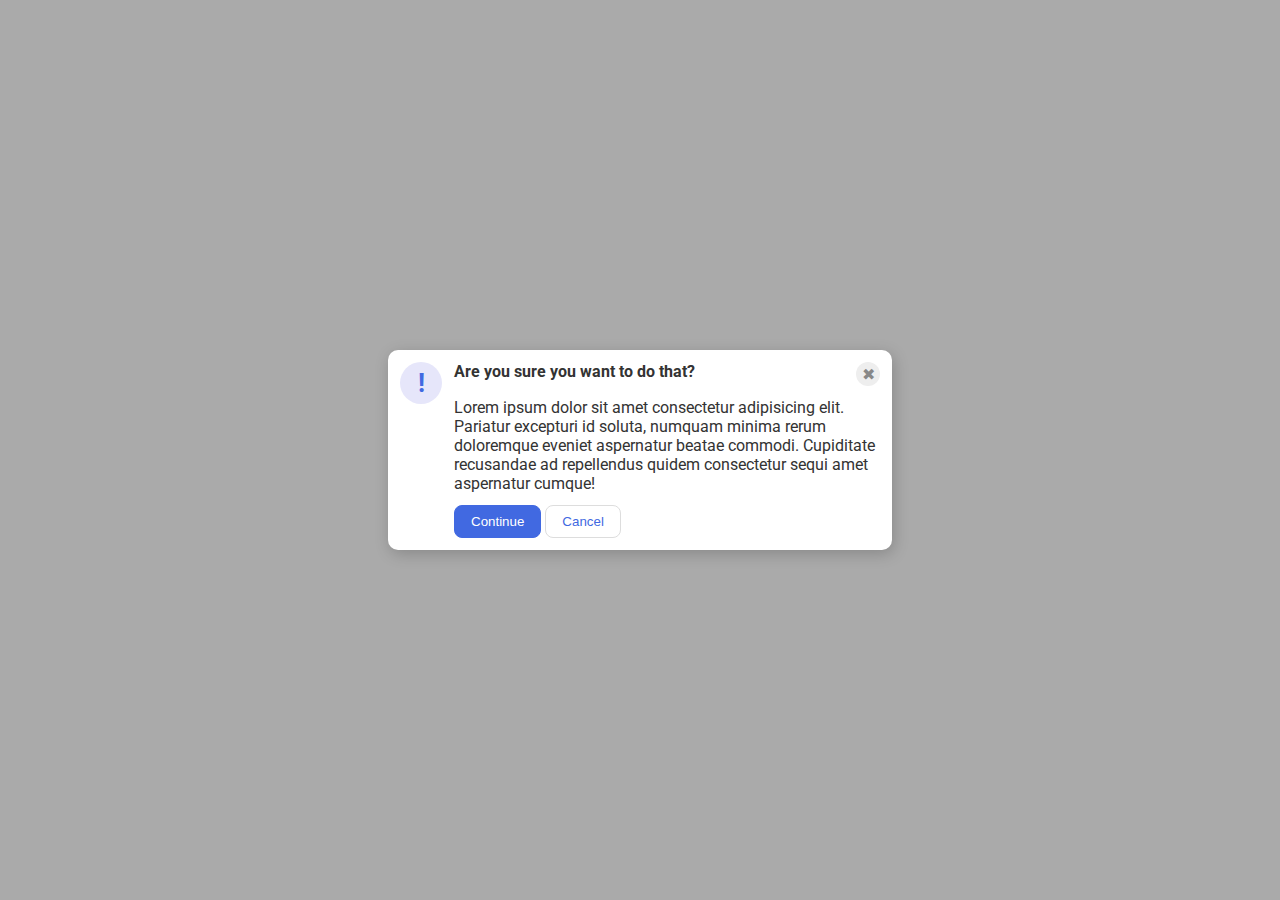
==== flex/05-flex-modal/index.html @ 7e0ee071 "Complete flex exercise 3." ====
<!DOCTYPE html>
<html lang="en">
  <head>
    <meta charset="UTF-8">
    <meta http-equiv="X-UA-Compatible" content="IE=edge">
    <meta name="viewport" content="width=device-width, initial-scale=1.0">
    <link rel="stylesheet" href="style.css">
    <title>Modal</title>
  </head>
  <body>
    <div class="modal">
      <div class="icon">!</div>

      <div class="right-side">
        <div class="section-1">
          <div class="header">Are you sure you want to do that?</div>
          <div class="close-button">✖</div>
        </div>

        <div class="section-2">
          <div class="text">Lorem ipsum dolor sit amet consectetur adipisicing elit. Pariatur excepturi id soluta, numquam minima rerum doloremque eveniet aspernatur beatae commodi. Cupiditate recusandae ad repellendus quidem consectetur sequi amet aspernatur cumque!</div>

          <div class="buttons">
            <button class="continue">Continue</button>
            <button class="cancel">Cancel</button>
          </div>
        </div>
      </div>
    </div>
  </body>
</html>
---- flex/05-flex-modal/style.css ----
@import url('https://fonts.googleapis.com/css2?family=Roboto:wght@400;700&display=swap');

html, body {
  height: 100%;
}

body {
  font-family: Roboto, sans-serif;
  margin: 0;
  background: #aaa;
  color: #333;
  /* I'll give you this one for free lol */
  display: flex;
  align-items: center;
  justify-content: center;
}

.modal {
  background: white;
  width: 480px;
  border-radius: 10px;
  box-shadow: 2px 4px 16px rgba(0,0,0,.2);
  display: flex; 
  padding: 12px;
  gap: 12px;
}

.modal *{
  gap: inherit;
}

.header {
  font-weight: 700;
}
.right-side {
  display: flex;
  flex-direction: column;
}

.section-1 {
  display: flex;
  flex-direction: row;
  justify-content: space-between;
}

.section-2 {
  display: flex;
  flex-direction: column;
  justify-content: left;
}

.icon {
  color: royalblue;
  font-size: 26px;
  font-weight: 700;
  background: lavender;
  width: 42px;
  height: 42px;
  border-radius: 50%;
  display: flex;
  align-items: center;
  align-self: left;
  justify-content: center;
  flex: 1 0 auto;
}

.close-button {
  background: #eee;
  border-radius: 50%;
  color: #888;
  font-weight: 400;
  font-size: 16px;
  height: 24px;
  width: 24px;
  display: flex;
  align-items: center;
  justify-content: center;
}

button {
  padding: 8px 16px;
  border-radius: 8px;
}

button.continue {
  background: royalblue;
  border: 1px solid royalblue;
  color: white;
}

button.cancel {
  background: white;
  border: 1px solid #ddd;
  color: royalblue;
}
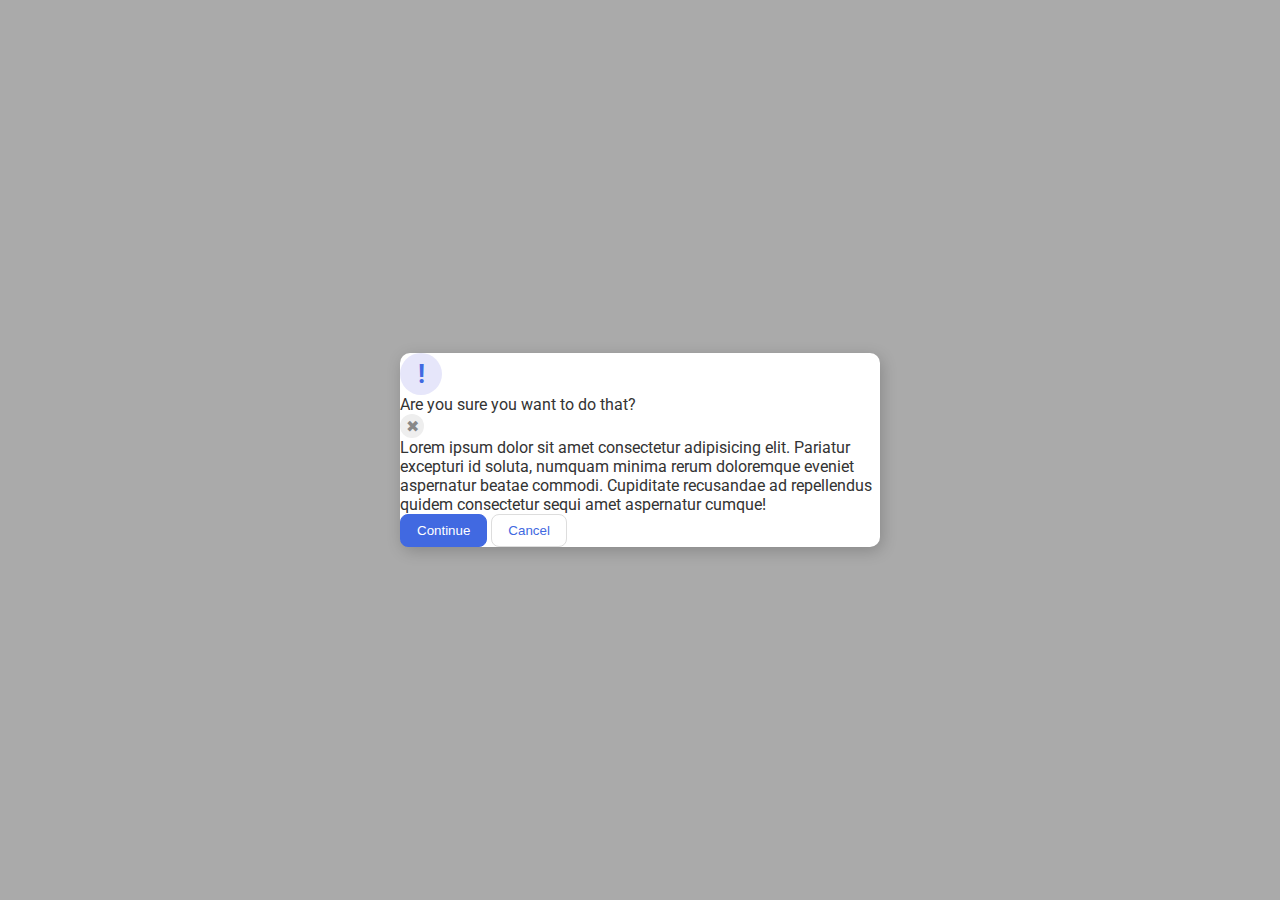
==== commit eb66679f: "Revert "Complete flex exercise 3."" ====
--- a/flex/05-flex-modal/index.html
+++ b/flex/05-flex-modal/index.html
@@ -10,22 +10,11 @@
   <body>
     <div class="modal">
       <div class="icon">!</div>
-
-      <div class="right-side">
-        <div class="section-1">
-          <div class="header">Are you sure you want to do that?</div>
-          <div class="close-button">✖</div>
-        </div>
-
-        <div class="section-2">
-          <div class="text">Lorem ipsum dolor sit amet consectetur adipisicing elit. Pariatur excepturi id soluta, numquam minima rerum doloremque eveniet aspernatur beatae commodi. Cupiditate recusandae ad repellendus quidem consectetur sequi amet aspernatur cumque!</div>
-
-          <div class="buttons">
-            <button class="continue">Continue</button>
-            <button class="cancel">Cancel</button>
-          </div>
-        </div>
-      </div>
+      <div class="header">Are you sure you want to do that?</div>
+      <div class="close-button">✖</div>
+      <div class="text">Lorem ipsum dolor sit amet consectetur adipisicing elit. Pariatur excepturi id soluta, numquam minima rerum doloremque eveniet aspernatur beatae commodi. Cupiditate recusandae ad repellendus quidem consectetur sequi amet aspernatur cumque!</div>
+      <button class="continue">Continue</button>
+      <button class="cancel">Cancel</button>
     </div>
   </body>
 </html>--- a/flex/05-flex-modal/style.css
+++ b/flex/05-flex-modal/style.css
@@ -20,33 +20,6 @@
   width: 480px;
   border-radius: 10px;
   box-shadow: 2px 4px 16px rgba(0,0,0,.2);
-  display: flex; 
-  padding: 12px;
-  gap: 12px;
-}
-
-.modal *{
-  gap: inherit;
-}
-
-.header {
-  font-weight: 700;
-}
-.right-side {
-  display: flex;
-  flex-direction: column;
-}
-
-.section-1 {
-  display: flex;
-  flex-direction: row;
-  justify-content: space-between;
-}
-
-.section-2 {
-  display: flex;
-  flex-direction: column;
-  justify-content: left;
 }
 
 .icon {
@@ -59,9 +32,7 @@
   border-radius: 50%;
   display: flex;
   align-items: center;
-  align-self: left;
   justify-content: center;
-  flex: 1 0 auto;
 }
 
 .close-button {
